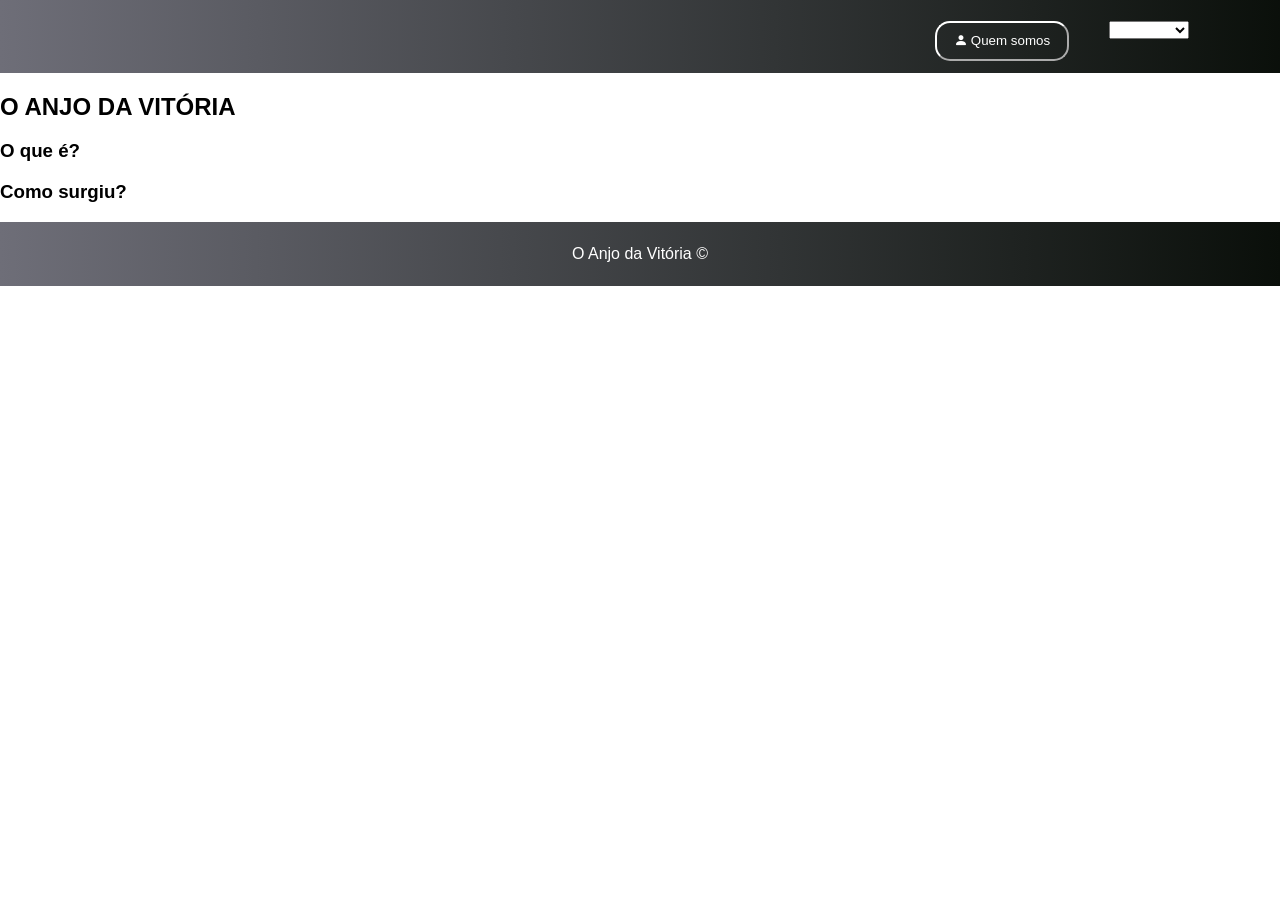
==== public/index.html @ c53dbc6c "Início do desenvolvimento da aplicação." ====
<!DOCTYPE html>
<html lang="pt-BR">
<head>
    <meta charset="UTF-8">
    <meta name="viewport" content="width=device-width, initial-scale=1.0">
    <title>Home</title>
    <link rel="stylesheet" href="../assets/css/style.css">
    <link rel="stylesheet" href="https://cdn.jsdelivr.net/npm/bootstrap-icons@1.13.1/font/bootstrap-icons.css">
</head>
<body>
    
    <nav id="navbar">
        <div class="navActions">
            <ul>
                <button class="navButton" onclick="window.location.href='whoWeAre.html'">
                    <i class="bi bi-person-fill"></i>    Quem somos
                </button>
            </ul>
            <ul>
                <select name="languages" id="langs"></select>
            </ul>
        </div>
    </nav>

    <main id="principal">
        <section class="presentation">
            <div id="title">
                <div class="container">
                    <h2><strong>O ANJO DA VITÓRIA</strong></h2>
                </div>
            </div>
            <div id="history">
                <div class="container">
                    <p id="topic">
                        <h3>O que é?</h3>
                    </p>
                    <p id="topicText">
                        <p>

                        </p>
                    </p>
                    <p>
                        <h3>Como surgiu?</h3>
                    </p>
                    <p>

                    </p>
                </div>
            </div>
        </section>
    </main>


    <footer class="rodape">
        <div class="footerName">
            <small>O Anjo da Vitória &copy;</small>
        </div>
    </footer>
</body>
</html>
---- assets/css/style.css ----
body {
    font-family: Arial, Helvetica, sans-serif;
    margin: 0;
}

#navbar {
    display: flex;
    justify-content: right;
    background: linear-gradient(to right, rgb(110, 110, 120), rgb(10, 15, 10));
    height: 7vh;
    padding: 0.3em;
    width: 100%;
}

#navbar .navActions{
    display: flex;
    justify-content: center;
    flex-direction: row;
    flex-wrap: nowrap;
    padding-right: 6em;
}

#navbar .navButton {
    background-color: transparent;
    color: white;
    border-color: white;
    width: 10em;
    border-radius: 15px;
    height: 3em;
    transition: all 0.8s ease;
}

#navbar .navButton:hover {
    transform: scale(1.06);
    background: linear-gradient(to top in oklch, rgba(10, 15, 10, 1), 30%, rgba(100, 100, 130, 0.6) 70%);
}

#langs {
    width: 6em;
    height: 2vh;
}

#principal {
    display: flex;
    flex-direction: column;
    justify-content: center;
    flex: 1;
}

.rodape {
    display: flex;
    justify-content: center;
    flex-direction: row;
    flex-wrap: nowrap;
    align-items: center;
    margin-top: auto;
    background: linear-gradient(to right, rgb(110, 110, 120), rgb(10, 15, 10));
    height: 4em;
    width: 100%;
}

.rodape small {
    color: white;
    font-size: 1em;
}
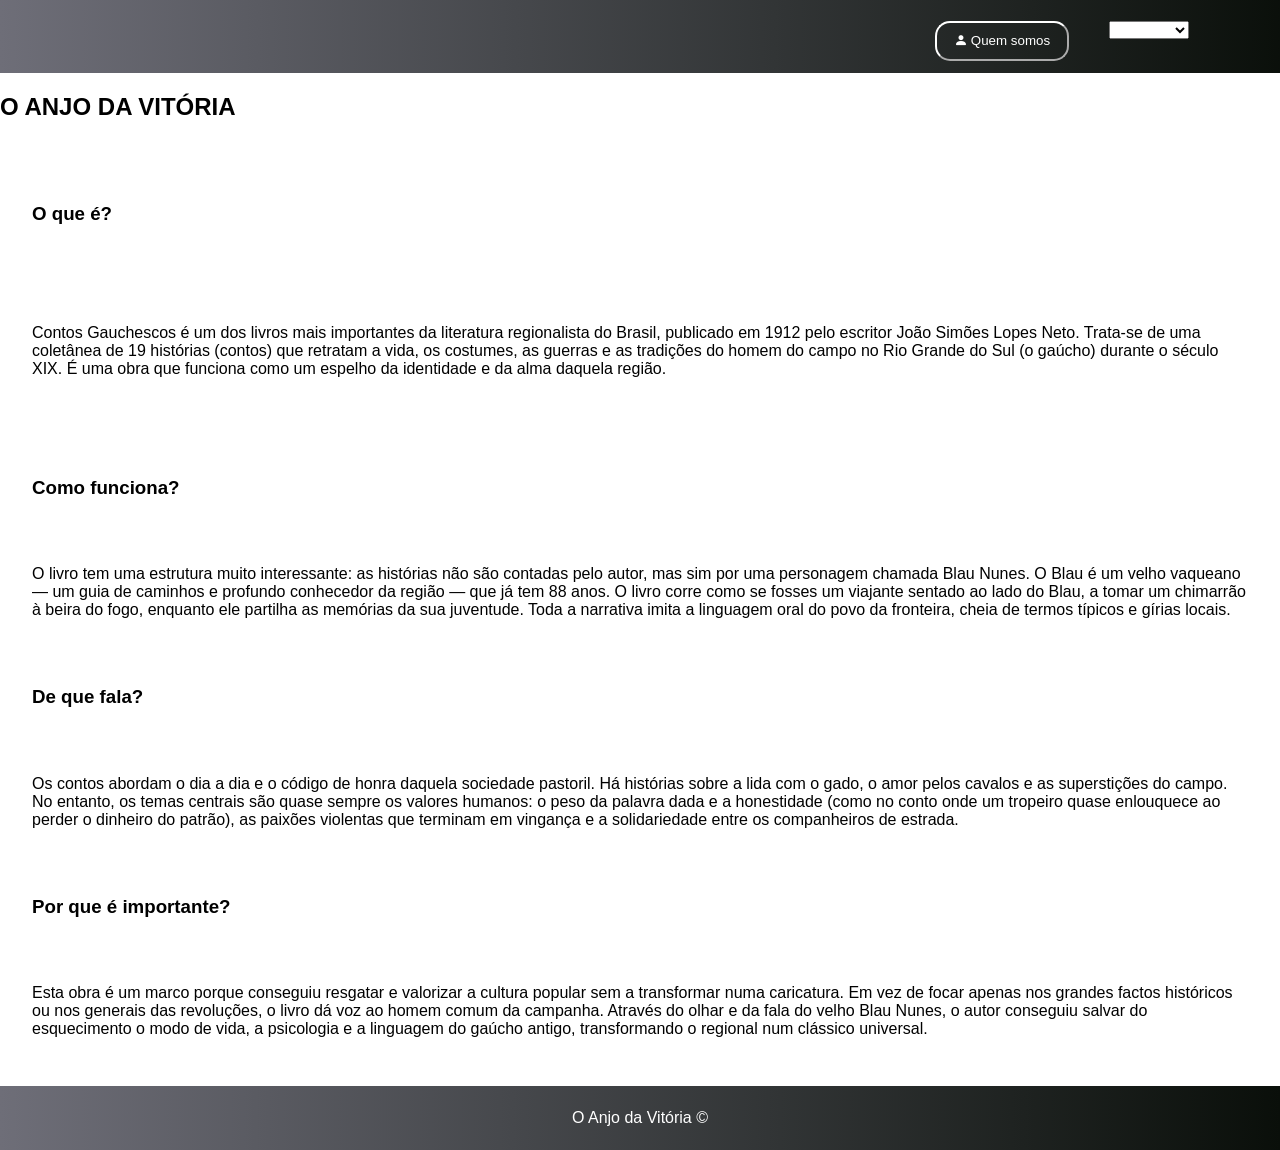
==== commit 3a24d120: "Continuação do desenvolvimento." ====
--- a/public/index.html
+++ b/public/index.html
@@ -36,14 +36,36 @@
                     </p>
                     <p id="topicText">
                         <p>
-
+                            Contos Gauchescos é um dos livros mais importantes da literatura regionalista do Brasil, publicado em 1912 pelo escritor João Simões Lopes Neto. 
+                            Trata-se de uma coletânea de 19 histórias (contos) que retratam a vida, os costumes, as guerras e as tradições do homem do campo no Rio Grande do Sul (o gaúcho) durante o século XIX. 
+                            É uma obra que funciona como um espelho da identidade e da alma daquela região.
                         </p>
                     </p>
                     <p>
-                        <h3>Como surgiu?</h3>
+                        <h3>Como funciona?</h3>
                     </p>
                     <p>
-
+                        O livro tem uma estrutura muito interessante: as histórias não são contadas pelo autor, mas sim por uma personagem chamada Blau Nunes. 
+                        O Blau é um velho vaqueano — um guia de caminhos e profundo conhecedor da região — que já tem 88 anos. 
+                        O livro corre como se fosses um viajante sentado ao lado do Blau, a tomar um chimarrão à beira do fogo, enquanto ele partilha as memórias da sua juventude. 
+                        Toda a narrativa imita a linguagem oral do povo da fronteira, cheia de termos típicos e gírias locais.
+                    </p>
+                    <p>
+                        <h3>De que fala?</h3>
+                    </p>
+                    <p>
+                        Os contos abordam o dia a dia e o código de honra daquela sociedade pastoril. 
+                        Há histórias sobre a lida com o gado, o amor pelos cavalos e as superstições do campo. 
+                        No entanto, os temas centrais são quase sempre os valores humanos: o peso da palavra dada e a honestidade (como no conto onde um tropeiro quase enlouquece ao perder o dinheiro do patrão), 
+                        as paixões violentas que terminam em vingança e a solidariedade entre os companheiros de estrada.
+                    </p>
+                    <p>
+                        <h3>Por que é importante?</h3>
+                    </p>
+                    <p>
+                        Esta obra é um marco porque conseguiu resgatar e valorizar a cultura popular sem a transformar numa caricatura. 
+                        Em vez de focar apenas nos grandes factos históricos ou nos generais das revoluções, o livro dá voz ao homem comum da campanha. 
+                        Através do olhar e da fala do velho Blau Nunes, o autor conseguiu salvar do esquecimento o modo de vida, a psicologia e a linguagem do gaúcho antigo, transformando o regional num clássico universal.
                     </p>
                 </div>
             </div>
--- a/assets/css/style.css
+++ b/assets/css/style.css
@@ -32,7 +32,7 @@
 
 #navbar .navButton:hover {
     transform: scale(1.06);
-    background: linear-gradient(to top in oklch, rgba(10, 15, 10, 1), 30%, rgba(100, 100, 130, 0.6) 70%);
+    background: linear-gradient(to right in oklch, rgba(10, 15, 10, 1), 30%, rgba(100, 100, 130, 0.6) 70%);
 }
 
 #langs {
@@ -47,6 +47,13 @@
     flex: 1;
 }
 
+#history .container {
+    display: flex;
+    flex-direction: column;
+    justify-content: center;
+    margin: 2rem;
+}
+
 .rodape {
     display: flex;
     justify-content: center;
@@ -55,7 +62,7 @@
     align-items: center;
     margin-top: auto;
     background: linear-gradient(to right, rgb(110, 110, 120), rgb(10, 15, 10));
-    height: 4em;
+    height: 4rem;
     width: 100%;
 }
 
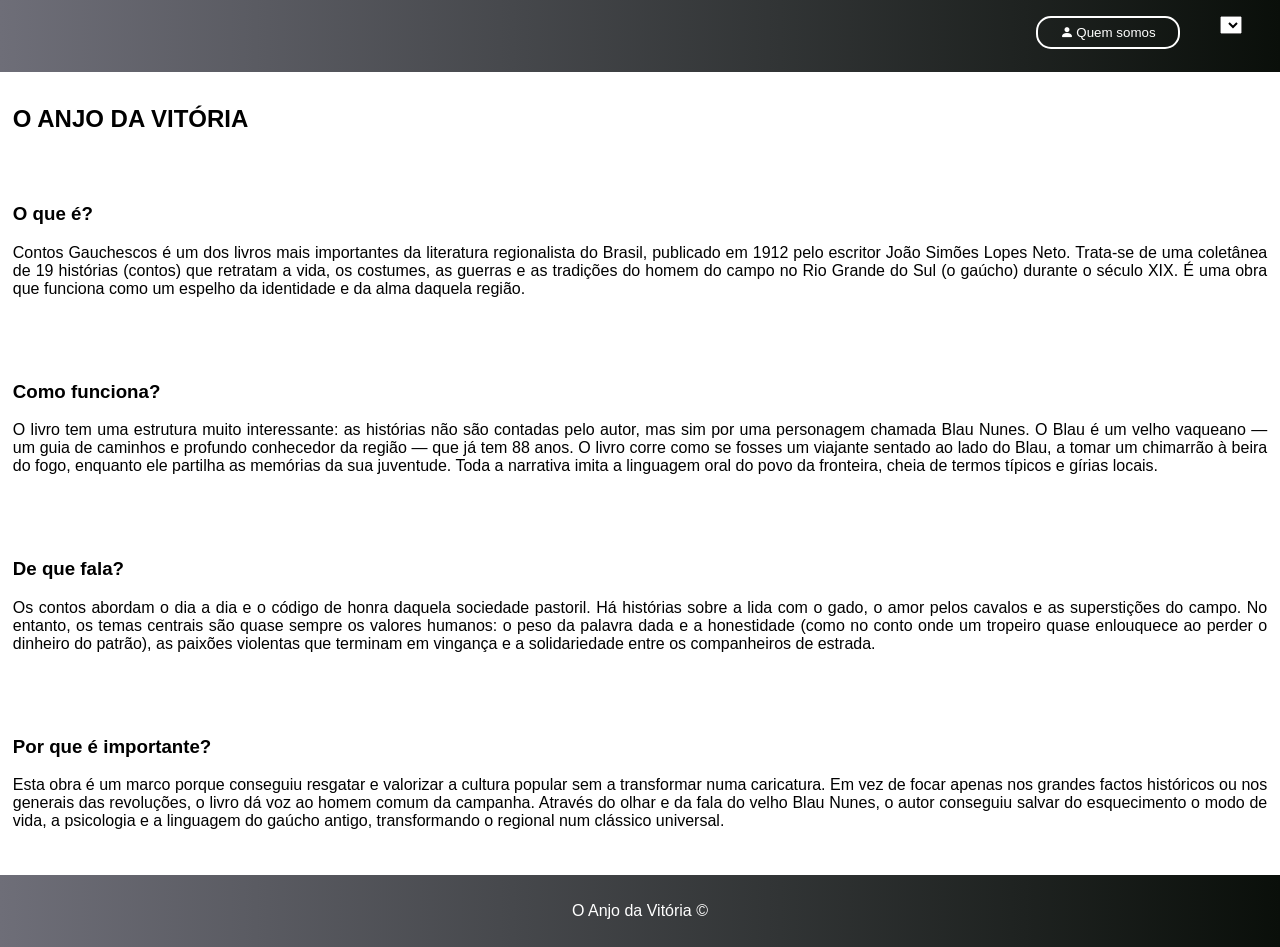
==== commit 3988c166: "Melhorias e adições na visual da aplicação." ====
--- a/public/index.html
+++ b/public/index.html
@@ -24,45 +24,37 @@
 
     <main id="principal">
         <section class="presentation">
-            <div id="title">
-                <div class="container">
-                    <h2><strong>O ANJO DA VITÓRIA</strong></h2>
-                </div>
+            <div id="title" class="container">
+                <h1><strong>O ANJO DA VITÓRIA</strong></h1>
             </div>
             <div id="history">
                 <div class="container">
                     <p id="topic">
                         <h3>O que é?</h3>
+                        
+                        Contos Gauchescos é um dos livros mais importantes da literatura regionalista do Brasil, publicado em 1912 pelo escritor João Simões Lopes Neto. 
+                        Trata-se de uma coletânea de 19 histórias (contos) que retratam a vida, os costumes, as guerras e as tradições do homem do campo no Rio Grande do Sul (o gaúcho) durante o século XIX. 
+                        É uma obra que funciona como um espelho da identidade e da alma daquela região.
                     </p>
-                    <p id="topicText">
-                        <p>
-                            Contos Gauchescos é um dos livros mais importantes da literatura regionalista do Brasil, publicado em 1912 pelo escritor João Simões Lopes Neto. 
-                            Trata-se de uma coletânea de 19 histórias (contos) que retratam a vida, os costumes, as guerras e as tradições do homem do campo no Rio Grande do Sul (o gaúcho) durante o século XIX. 
-                            É uma obra que funciona como um espelho da identidade e da alma daquela região.
-                        </p>
-                    </p>
-                    <p>
+                    <p id="topic">
                         <h3>Como funciona?</h3>
-                    </p>
-                    <p>
+
                         O livro tem uma estrutura muito interessante: as histórias não são contadas pelo autor, mas sim por uma personagem chamada Blau Nunes. 
                         O Blau é um velho vaqueano — um guia de caminhos e profundo conhecedor da região — que já tem 88 anos. 
                         O livro corre como se fosses um viajante sentado ao lado do Blau, a tomar um chimarrão à beira do fogo, enquanto ele partilha as memórias da sua juventude. 
                         Toda a narrativa imita a linguagem oral do povo da fronteira, cheia de termos típicos e gírias locais.
                     </p>
-                    <p>
+                    <p id="topic">
                         <h3>De que fala?</h3>
-                    </p>
-                    <p>
+
                         Os contos abordam o dia a dia e o código de honra daquela sociedade pastoril. 
                         Há histórias sobre a lida com o gado, o amor pelos cavalos e as superstições do campo. 
                         No entanto, os temas centrais são quase sempre os valores humanos: o peso da palavra dada e a honestidade (como no conto onde um tropeiro quase enlouquece ao perder o dinheiro do patrão), 
                         as paixões violentas que terminam em vingança e a solidariedade entre os companheiros de estrada.
                     </p>
-                    <p>
+                    <p id="topic">
                         <h3>Por que é importante?</h3>
-                    </p>
-                    <p>
+        
                         Esta obra é um marco porque conseguiu resgatar e valorizar a cultura popular sem a transformar numa caricatura. 
                         Em vez de focar apenas nos grandes factos históricos ou nos generais das revoluções, o livro dá voz ao homem comum da campanha. 
                         Através do olhar e da fala do velho Blau Nunes, o autor conseguiu salvar do esquecimento o modo de vida, a psicologia e a linguagem do gaúcho antigo, transformando o regional num clássico universal.
@@ -74,9 +66,11 @@
 
 
     <footer class="rodape">
-        <div class="footerName">
+        <div class="container">
             <small>O Anjo da Vitória &copy;</small>
         </div>
     </footer>
+
+    <script src="../js/functions.js"></script>
 </body>
 </html>
--- a/assets/css/style.css
+++ b/assets/css/style.css
@@ -1,14 +1,17 @@
 body {
     font-family: Arial, Helvetica, sans-serif;
     margin: 0;
+    padding: 0;
+    min-height: 100vh;
+    display: flex;
+    flex-direction: column;
 }
 
 #navbar {
     display: flex;
     justify-content: right;
     background: linear-gradient(to right, rgb(110, 110, 120), rgb(10, 15, 10));
-    height: 7vh;
-    padding: 0.3em;
+    height: 8vh;
     width: 100%;
 }
 
@@ -17,56 +20,87 @@
     justify-content: center;
     flex-direction: row;
     flex-wrap: nowrap;
-    padding-right: 6em;
+    padding-right: 3%;
 }
 
 #navbar .navButton {
     background-color: transparent;
     color: white;
-    border-color: white;
-    width: 10em;
+    border: 2px solid white;
+    width: 9rem;
+    max-width: 10rem;
     border-radius: 15px;
-    height: 3em;
-    transition: all 0.8s ease;
+    height: 2.5em;
+    max-height: 3em;
+    transition: transform 0.8s ease;
+    position: relative;
+    overflow: hidden;
+    z-index: 1;
+    cursor: pointer;
 }
+
+.navButton::before {
+    content: "";
+    position: absolute;
+    top: 0;
+    left: -100%;
+    width: 100%;
+    height: 100%;
+    background: linear-gradient(to right in oklch, rgba(10, 15, 10, 1), 30%, rgba(100, 100, 130, 0.6) 70%);
+    z-index: -1;
+    transition: left 0.4s ease;
+}
+
 
 #navbar .navButton:hover {
     transform: scale(1.06);
-    background: linear-gradient(to right in oklch, rgba(10, 15, 10, 1), 30%, rgba(100, 100, 130, 0.6) 70%);
+    color: white;
+}
+
+#navbar .navButton:hover::before {
+    left: 0;
 }
 
 #langs {
-    width: 6em;
+    width: 100%;
     height: 2vh;
 }
 
 #principal {
-    display: flex;
-    flex-direction: column;
-    justify-content: center;
     flex: 1;
+    padding: 0.8rem;
+    text-align: justify;
 }
 
 #history .container {
     display: flex;
     flex-direction: column;
     justify-content: center;
-    margin: 2rem;
 }
+
+#history #title.container {
+    display: flex;
+    flex-direction: row;
+    flex-wrap: nowrap;
+    justify-content: center;
+    align-items: center;
+    width: 90%;
+}
+
 
 .rodape {
     display: flex;
     justify-content: center;
     flex-direction: row;
     flex-wrap: nowrap;
-    align-items: center;
     margin-top: auto;
     background: linear-gradient(to right, rgb(110, 110, 120), rgb(10, 15, 10));
-    height: 4rem;
+    height: 8vh;
     width: 100%;
+    align-items: center;
 }
 
 .rodape small {
     color: white;
-    font-size: 1em;
+    font-size: 1rem;
 }
